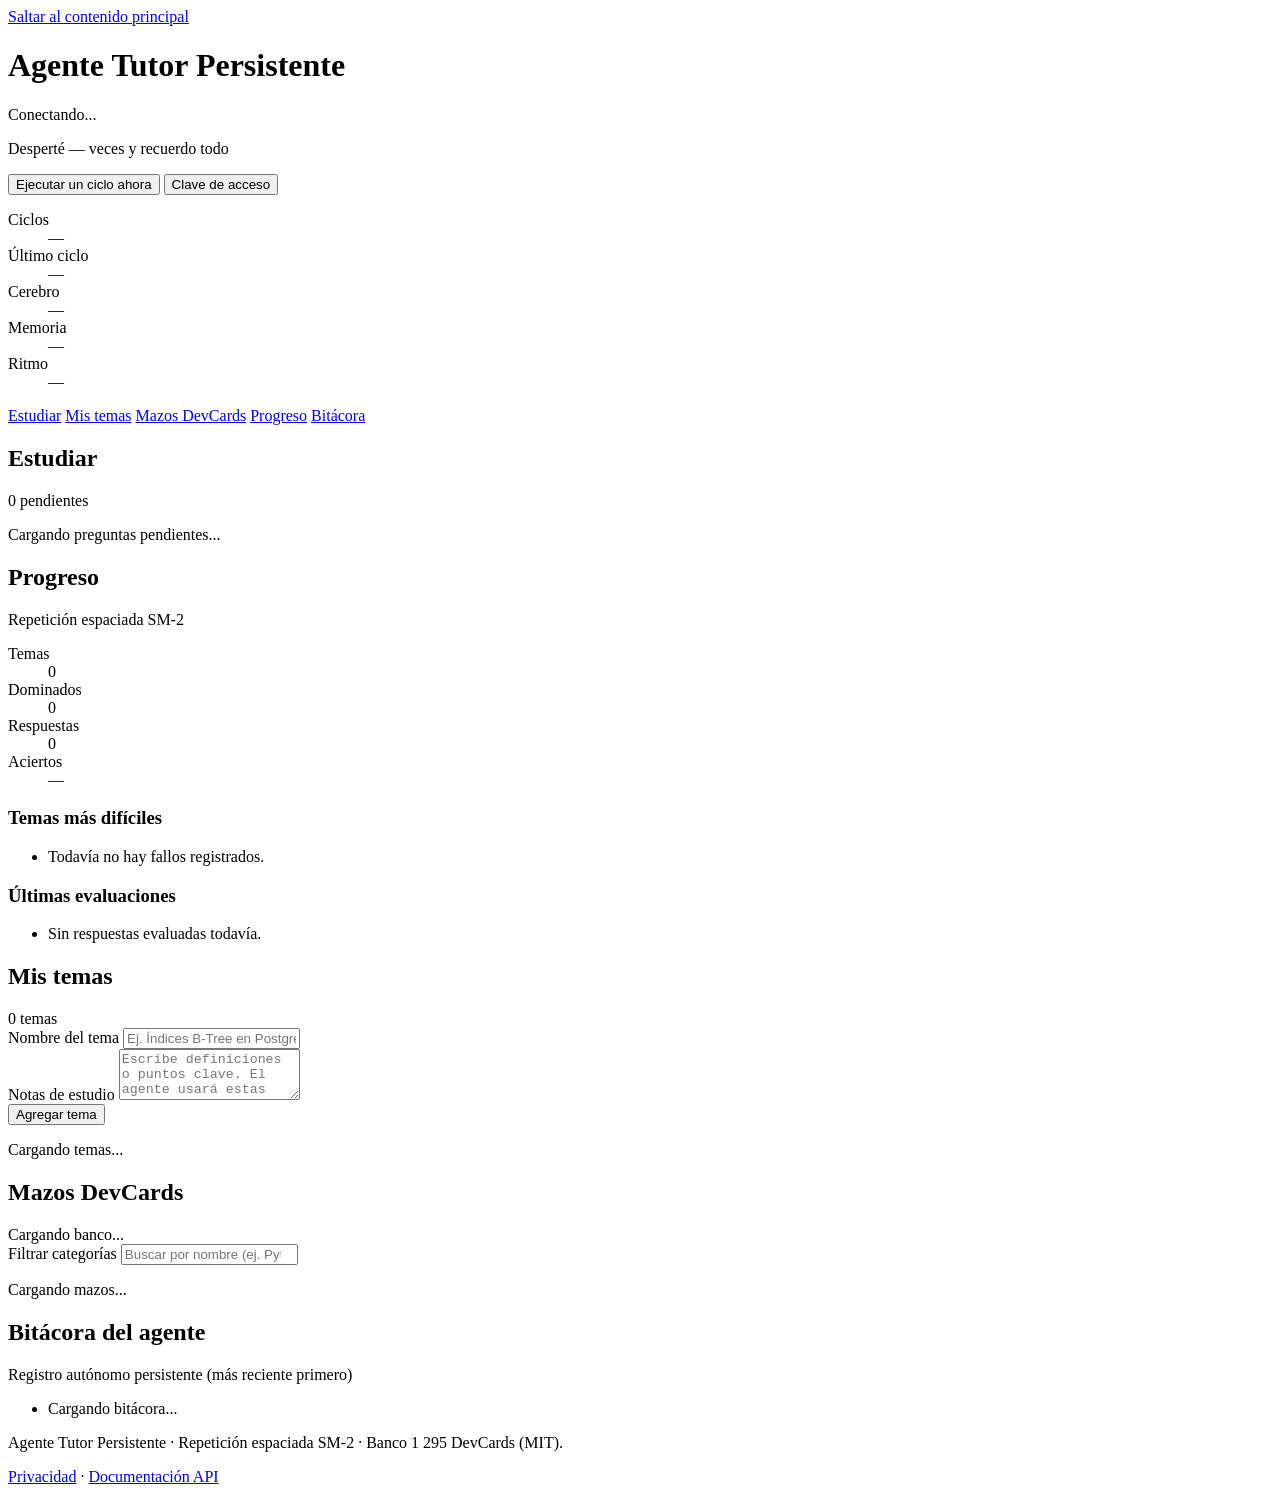
==== app/static/index.html @ c045046a "feat: agente tutor persistente con memoria en PostgreSQL, SM-2, DevCards y MCP - Ciclo autonomo perc" ====
<!doctype html>
<html lang="es">
<head>
  <meta charset="utf-8">
  <meta name="viewport" content="width=device-width, initial-scale=1">
  <title>Agente Tutor Persistente</title>
  <link rel="stylesheet" href="/static/estilos.css">
  <script src="/static/app.js" defer></script>
</head>
<body>
  <a class="skip-link" href="#principal">Saltar al contenido principal</a>

  <header class="cabecera">
    <div class="contenedor cabecera-interior">
      <div class="cabecera-superior">
        <div class="identidad">
          <div class="fila-titulo">
            <h1>Agente Tutor Persistente</h1>
            <span id="estado-vida" class="pildora pildora-neutra">Conectando...</span>
          </div>
          <p id="frase-despertar" class="frase-despertar">Desperté — veces y recuerdo todo</p>
        </div>

        <div class="cabecera-acciones">
          <button type="button" id="btn-ciclo" class="btn btn-primario">Ejecutar un ciclo ahora</button>
          <button type="button" id="btn-token" class="btn btn-secundario">Clave de acceso</button>
        </div>
      </div>

      <dl class="metricas-agente" aria-label="Estado técnico del agente">
        <div class="metrica-item">
          <dt>Ciclos</dt>
          <dd id="stat-ciclos">—</dd>
        </div>
        <div class="metrica-item">
          <dt>Último ciclo</dt>
          <dd id="stat-ultimo-ciclo">—</dd>
        </div>
        <div class="metrica-item">
          <dt>Cerebro</dt>
          <dd id="stat-cerebro">—</dd>
        </div>
        <div class="metrica-item">
          <dt>Memoria</dt>
          <dd id="stat-bd">—</dd>
        </div>
        <div class="metrica-item">
          <dt>Ritmo</dt>
          <dd id="stat-ritmo">—</dd>
        </div>
      </dl>

      <nav class="nav-secciones" aria-label="Secciones de la página">
        <a href="#seccion-estudiar">Estudiar</a>
        <a href="#seccion-temas">Mis temas</a>
        <a href="#seccion-mazos">Mazos DevCards</a>
        <a href="#seccion-progreso">Progreso</a>
        <a href="#seccion-bitacora">Bitácora</a>
      </nav>

      <p id="aviso-global" class="aviso-global" role="status" aria-live="polite" hidden></p>
    </div>
  </header>

  <main id="principal" class="contenedor rejilla-principal">
    <!-- 1. ESTUDIAR -->
    <section id="seccion-estudiar" class="panel panel-destacado" aria-labelledby="titulo-estudiar">
      <div class="panel-cabecera">
        <h2 id="titulo-estudiar">Estudiar</h2>
        <span id="badge-pendientes" class="pildora pildora-azul">0 pendientes</span>
      </div>

      <div id="resultado-respuesta" class="resultado-respuesta" aria-live="polite" hidden></div>

      <div id="lista-preguntas" class="lista-preguntas">
        <p class="estado-vacio">Cargando preguntas pendientes...</p>
      </div>
    </section>

    <!-- 2. PROGRESO -->
    <section id="seccion-progreso" class="panel" aria-labelledby="titulo-progreso">
      <div class="panel-cabecera">
        <h2 id="titulo-progreso">Progreso</h2>
        <span class="subtitulo-panel">Repetición espaciada SM-2</span>
      </div>

      <dl class="rejilla-progreso" aria-label="Resumen de aprendizaje">
        <div class="kpi-caja">
          <dt>Temas</dt>
          <dd id="prog-temas">0</dd>
        </div>
        <div class="kpi-caja">
          <dt>Dominados</dt>
          <dd id="prog-dominados">0</dd>
        </div>
        <div class="kpi-caja">
          <dt>Respuestas</dt>
          <dd id="prog-respuestas">0</dd>
        </div>
        <div class="kpi-caja">
          <dt>Aciertos</dt>
          <dd id="prog-porcentaje">—</dd>
        </div>
      </dl>

      <div class="subbloques-progreso">
        <div>
          <h3 class="subtitulo-lista">Temas más difíciles</h3>
          <ul id="lista-dificiles" class="lista-compacta">
            <li class="texto-suave">Todavía no hay fallos registrados.</li>
          </ul>
        </div>
        <div>
          <h3 class="subtitulo-lista">Últimas evaluaciones</h3>
          <ul id="lista-historial" class="lista-compacta">
            <li class="texto-suave">Sin respuestas evaluadas todavía.</li>
          </ul>
        </div>
      </div>
    </section>

    <!-- 3. MIS TEMAS -->
    <section id="seccion-temas" class="panel" aria-labelledby="titulo-temas">
      <div class="panel-cabecera">
        <h2 id="titulo-temas">Mis temas</h2>
        <span id="badge-temas" class="pildora pildora-neutra">0 temas</span>
      </div>

      <form id="form-tema" class="formulario-tema">
        <div class="campo">
          <label for="tema-nombre">Nombre del tema</label>
          <input id="tema-nombre" name="nombre" type="text" minlength="2" maxlength="200" required
                 placeholder="Ej. Índices B-Tree en PostgreSQL">
        </div>
        <div class="campo">
          <label for="tema-notas">Notas de estudio</label>
          <textarea id="tema-notas" name="notas" rows="3" maxlength="8000"
                    placeholder="Escribe definiciones o puntos clave. El agente usará estas notas para preguntarte."></textarea>
        </div>
        <div class="fila-acciones-form">
          <button type="submit" id="btn-agregar-tema" class="btn btn-primario">Agregar tema</button>
          <p id="estado-form-tema" class="estado-inline" role="status" aria-live="polite"></p>
        </div>
      </form>

      <div id="lista-temas" class="lista-temas">
        <p class="estado-vacio">Cargando temas...</p>
      </div>
    </section>

    <!-- 4. MAZOS DEVCARDS -->
    <section id="seccion-mazos" class="panel" aria-labelledby="titulo-mazos">
      <div class="panel-cabecera">
        <h2 id="titulo-mazos">Mazos DevCards</h2>
        <span id="resumen-mazos" class="subtitulo-panel">Cargando banco...</span>
      </div>

      <div class="campo campo-busqueda">
        <label for="filtro-mazos">Filtrar categorías</label>
        <input id="filtro-mazos" type="search" placeholder="Buscar por nombre (ej. Python, SQL, Docker)...">
      </div>

      <div id="lista-mazos" class="lista-mazos">
        <p class="estado-vacio">Cargando mazos...</p>
      </div>
    </section>

    <!-- 5. BITÁCORA DEL AGENTE -->
    <section id="seccion-bitacora" class="panel panel-ancho" aria-labelledby="titulo-bitacora">
      <div class="panel-cabecera">
        <h2 id="titulo-bitacora">Bitácora del agente</h2>
        <span class="subtitulo-panel">Registro autónomo persistente (más reciente primero)</span>
      </div>

      <ul id="lista-bitacora" class="lista-bitacora">
        <li class="estado-vacio">Cargando bitácora...</li>
      </ul>
    </section>
  </main>

  <footer class="pie">
    <div class="contenedor pie-interior">
      <p>
        Agente Tutor Persistente · Repetición espaciada SM-2 · Banco
        <span id="pie-devcards">1 295</span> DevCards (MIT).
      </p>
      <p class="pie-enlaces">
        <a href="/privacidad">Privacidad</a>
        <span aria-hidden="true">·</span>
        <a href="/docs" target="_blank" rel="noopener noreferrer">Documentación API</a>
      </p>
    </div>
  </footer>

  <dialog id="dialogo-token" class="dialogo-token" aria-labelledby="titulo-token">
    <form id="form-token" class="dialogo-cuerpo" method="dialog">
      <h2 id="titulo-token">Clave de acceso</h2>
      <p id="desc-token" class="texto-suave">
        Si el servidor tiene configurada la variable TUTOR_TOKEN, introduce la clave para agregar temas, responder o activar mazos.
      </p>
      <div class="campo">
        <label for="input-token">Clave (X-Tutor-Token)</label>
        <input id="input-token" type="password" autocomplete="current-password" placeholder="Pega aquí tu clave">
      </div>
      <p id="error-token" class="mensaje-error" role="alert" hidden></p>
      <div class="dialogo-botones">
        <button type="submit" id="btn-guardar-token" class="btn btn-primario">Verificar y guardar</button>
        <button type="button" id="btn-limpiar-token" class="btn btn-secundario">Borrar clave guardada</button>
        <button type="button" id="btn-cerrar-token" class="btn btn-terciario">Cancelar</button>
      </div>
    </form>
  </dialog>
</body>
</html>
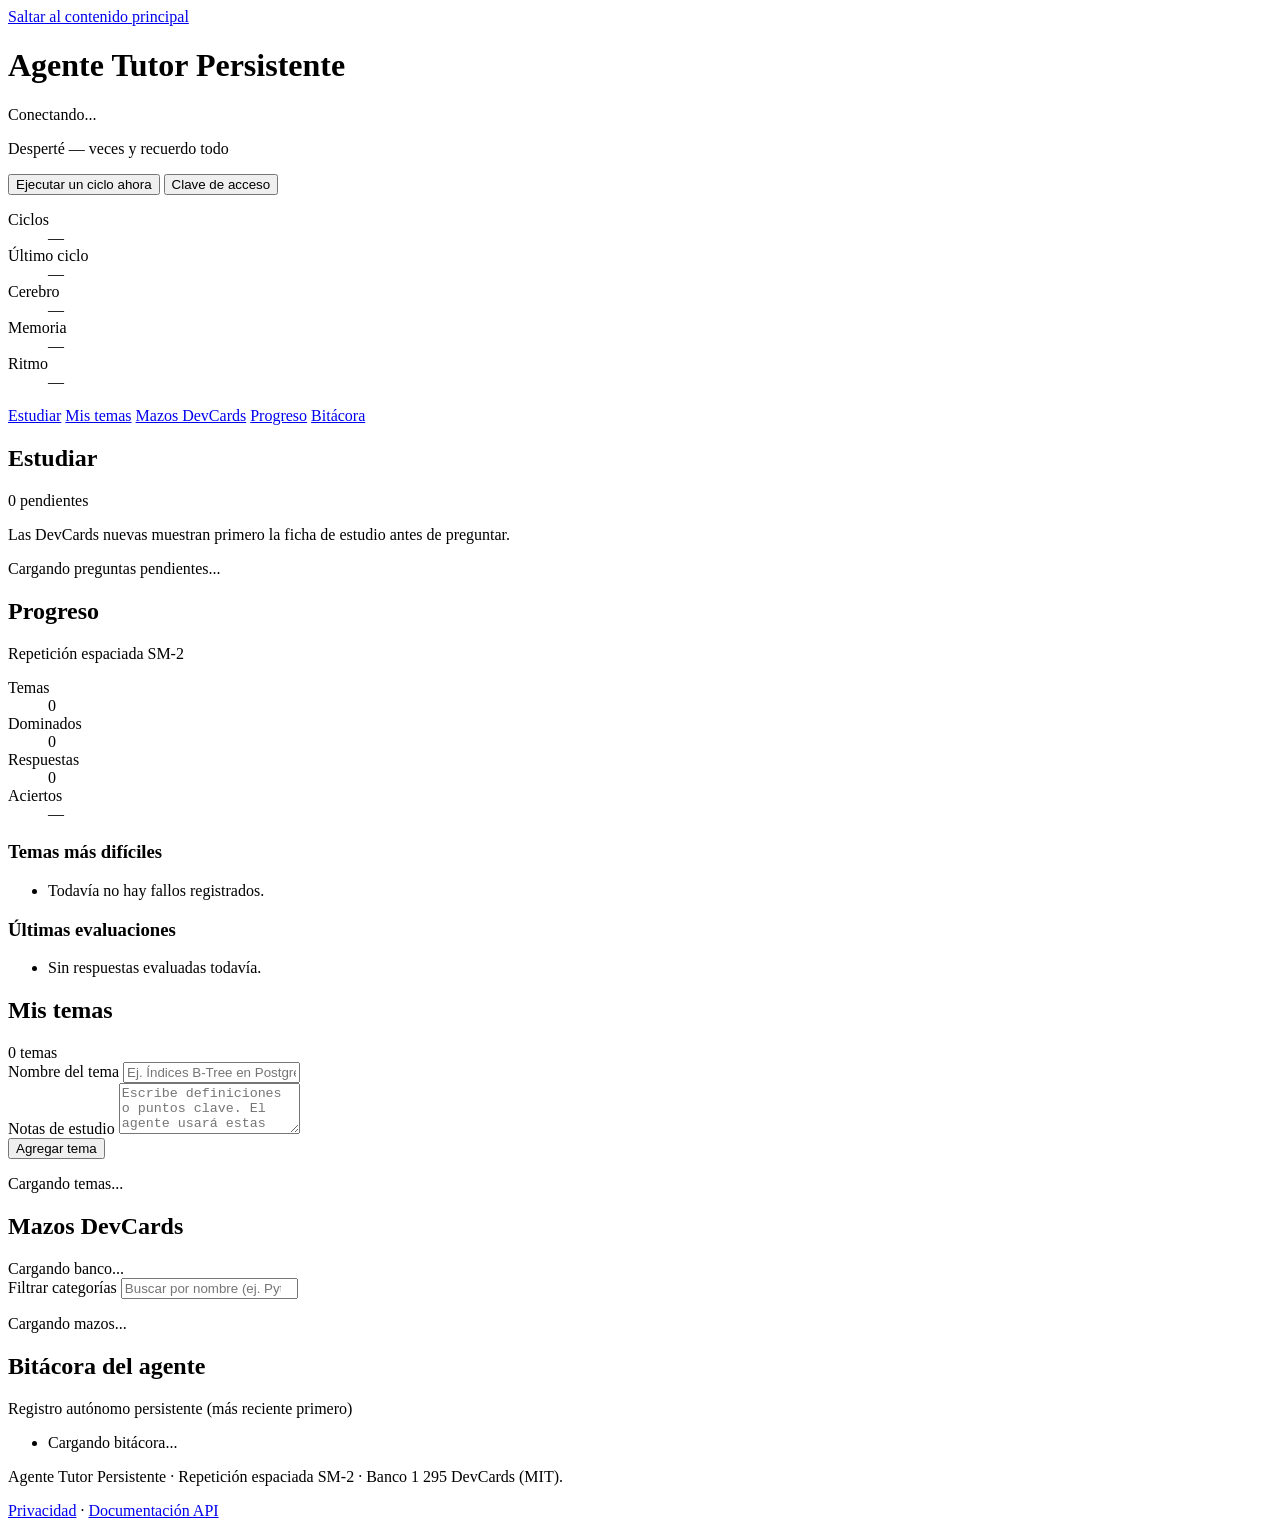
==== commit cefe762d: "feat: modo leer antes de responder para DevCards nuevas - La pregunta de una DevCard nueva exige lee" ====
--- a/app/static/index.html
+++ b/app/static/index.html
@@ -69,6 +69,7 @@
         <h2 id="titulo-estudiar">Estudiar</h2>
         <span id="badge-pendientes" class="pildora pildora-azul">0 pendientes</span>
       </div>
+      <p class="subtitulo-estudiar">Las DevCards nuevas muestran primero la ficha de estudio antes de preguntar.</p>
 
       <div id="resultado-respuesta" class="resultado-respuesta" aria-live="polite" hidden></div>
 
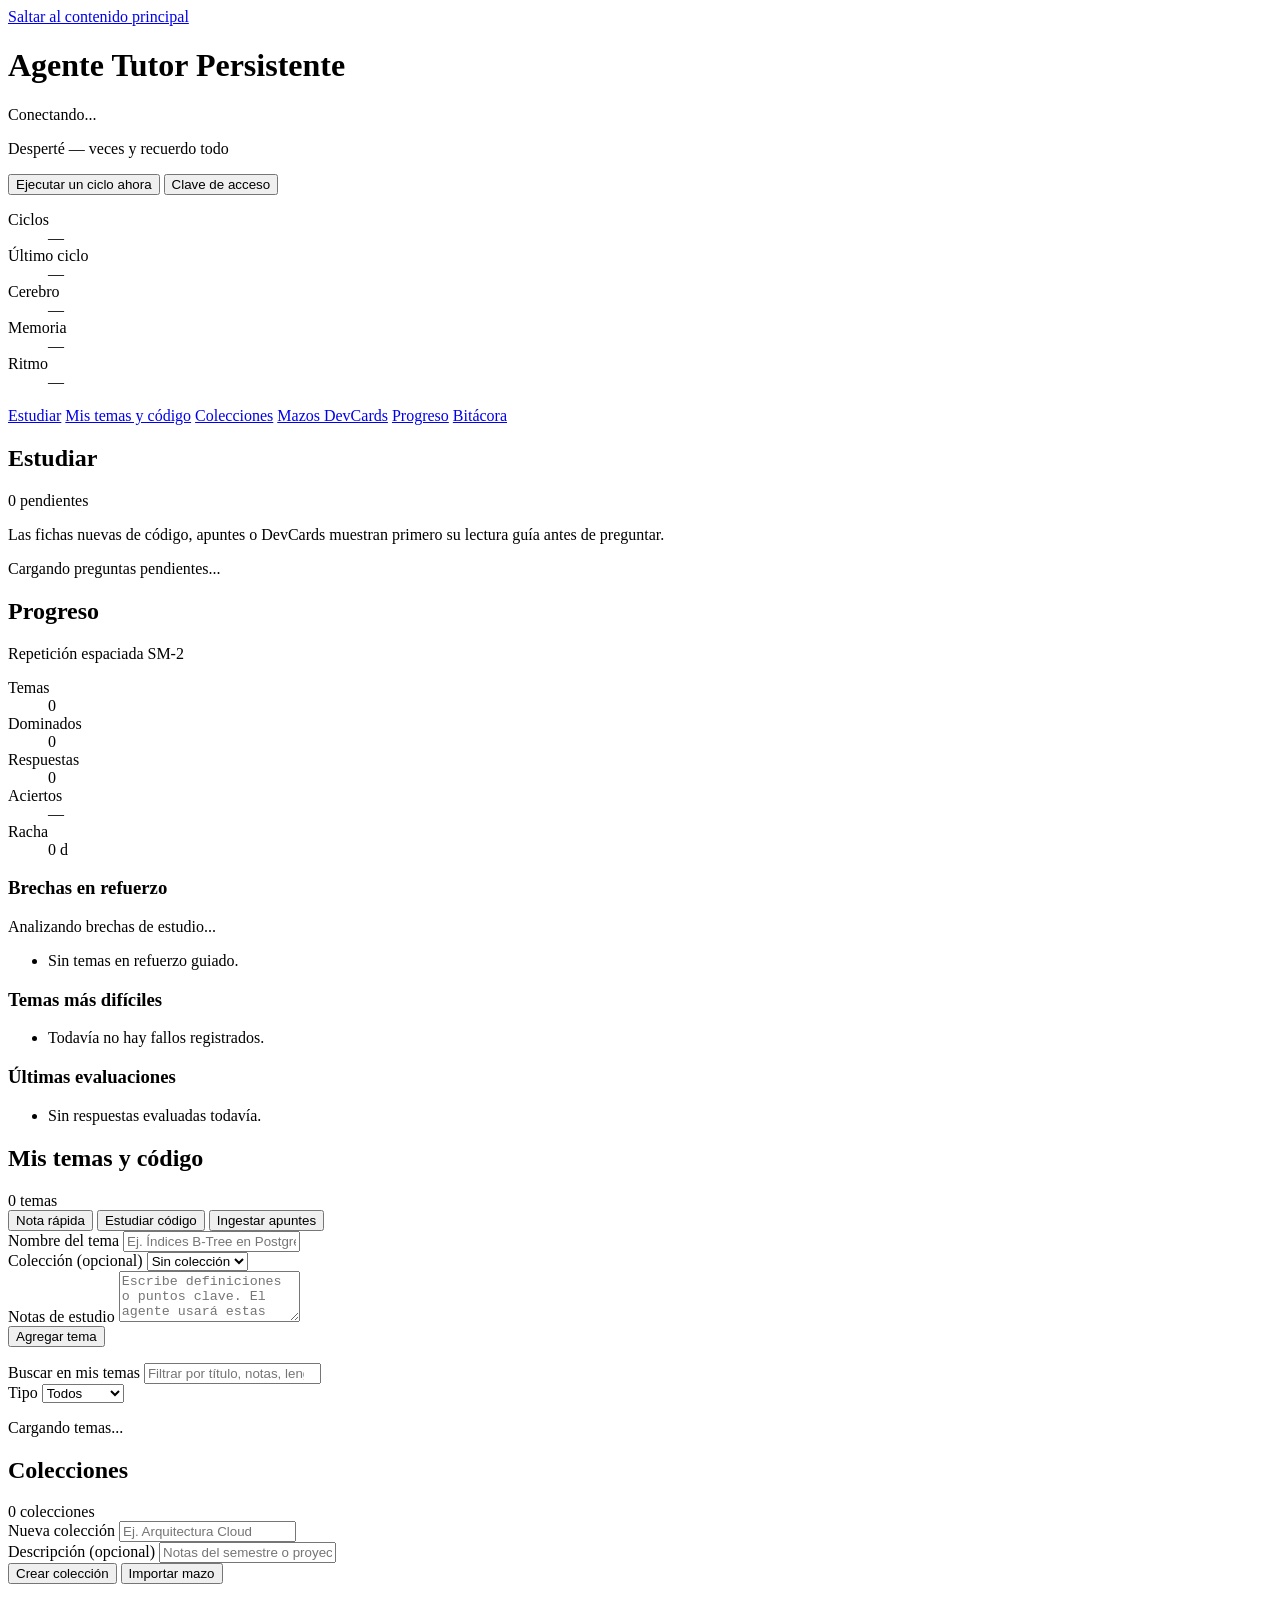
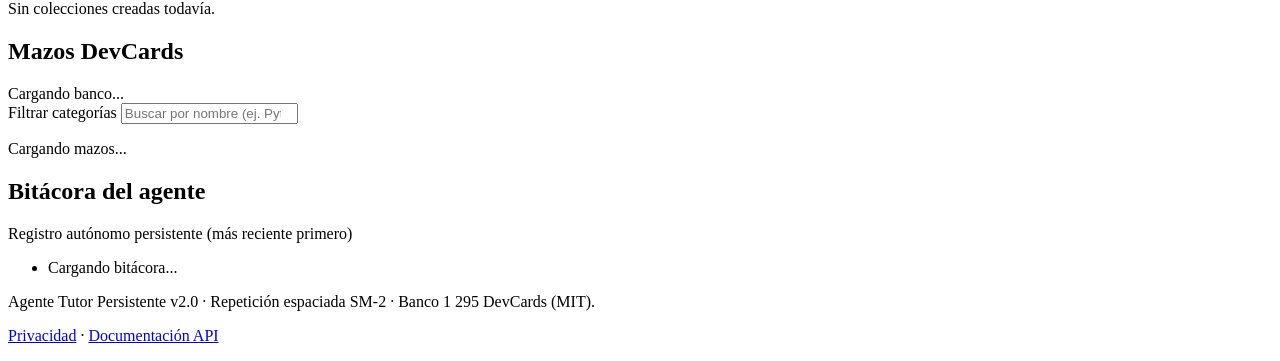
==== commit 5e595ec2: "feat(v2.0): colecciones, ingesta de codigo/markdown, MCP completo (19 tools, 6 resources, 5 prompts)" ====
--- a/app/static/index.html
+++ b/app/static/index.html
@@ -52,7 +52,8 @@
 
       <nav class="nav-secciones" aria-label="Secciones de la página">
         <a href="#seccion-estudiar">Estudiar</a>
-        <a href="#seccion-temas">Mis temas</a>
+        <a href="#seccion-temas">Mis temas y código</a>
+        <a href="#seccion-colecciones">Colecciones</a>
         <a href="#seccion-mazos">Mazos DevCards</a>
         <a href="#seccion-progreso">Progreso</a>
         <a href="#seccion-bitacora">Bitácora</a>
@@ -69,7 +70,7 @@
         <h2 id="titulo-estudiar">Estudiar</h2>
         <span id="badge-pendientes" class="pildora pildora-azul">0 pendientes</span>
       </div>
-      <p class="subtitulo-estudiar">Las DevCards nuevas muestran primero la ficha de estudio antes de preguntar.</p>
+      <p class="subtitulo-estudiar">Las fichas nuevas de código, apuntes o DevCards muestran primero su lectura guía antes de preguntar.</p>
 
       <div id="resultado-respuesta" class="resultado-respuesta" aria-live="polite" hidden></div>
 
@@ -78,14 +79,14 @@
       </div>
     </section>
 
-    <!-- 2. PROGRESO -->
+    <!-- 2. PROGRESO Y BRECHAS -->
     <section id="seccion-progreso" class="panel" aria-labelledby="titulo-progreso">
       <div class="panel-cabecera">
         <h2 id="titulo-progreso">Progreso</h2>
         <span class="subtitulo-panel">Repetición espaciada SM-2</span>
       </div>
 
-      <dl class="rejilla-progreso" aria-label="Resumen de aprendizaje">
+      <dl class="rejilla-progreso rejilla-progreso-5" aria-label="Resumen de aprendizaje">
         <div class="kpi-caja">
           <dt>Temas</dt>
           <dd id="prog-temas">0</dd>
@@ -102,9 +103,20 @@
           <dt>Aciertos</dt>
           <dd id="prog-porcentaje">—</dd>
         </div>
+        <div class="kpi-caja">
+          <dt>Racha</dt>
+          <dd id="prog-racha">0 d</dd>
+        </div>
       </dl>
 
       <div class="subbloques-progreso">
+        <div>
+          <h3 class="subtitulo-lista">Brechas en refuerzo</h3>
+          <p id="brechas-recomendacion" class="texto-suave">Analizando brechas de estudio...</p>
+          <ul id="lista-brechas" class="lista-compacta">
+            <li class="texto-suave">Sin temas en refuerzo guiado.</li>
+          </ul>
+        </div>
         <div>
           <h3 class="subtitulo-lista">Temas más difíciles</h3>
           <ul id="lista-dificiles" class="lista-compacta">
@@ -120,36 +132,184 @@
       </div>
     </section>
 
-    <!-- 3. MIS TEMAS -->
+    <!-- 3. MIS TEMAS, CÓDIGO Y MATERIAL -->
     <section id="seccion-temas" class="panel" aria-labelledby="titulo-temas">
       <div class="panel-cabecera">
-        <h2 id="titulo-temas">Mis temas</h2>
+        <h2 id="titulo-temas">Mis temas y código</h2>
         <span id="badge-temas" class="pildora pildora-neutra">0 temas</span>
       </div>
 
-      <form id="form-tema" class="formulario-tema">
+      <div class="tabs-carga" role="tablist" aria-label="Modo de carga de estudio">
+        <button type="button" id="tab-nota" class="tab-btn" role="tab" aria-selected="true" aria-controls="panel-nota">Nota rápida</button>
+        <button type="button" id="tab-codigo" class="tab-btn" role="tab" aria-selected="false" aria-controls="panel-codigo">Estudiar código</button>
+        <button type="button" id="tab-material" class="tab-btn" role="tab" aria-selected="false" aria-controls="panel-material">Ingestar apuntes</button>
+      </div>
+
+      <div id="panel-nota" role="tabpanel" aria-labelledby="tab-nota">
+        <form id="form-tema" class="formulario-tema">
+          <div class="campo">
+            <label for="tema-nombre">Nombre del tema</label>
+            <input id="tema-nombre" name="nombre" type="text" minlength="2" maxlength="200" required
+                   placeholder="Ej. Índices B-Tree en PostgreSQL">
+          </div>
+          <div class="campo">
+            <label for="tema-coleccion">Colección (opcional)</label>
+            <select id="tema-coleccion" name="coleccion_id">
+              <option value="">Sin colección</option>
+            </select>
+          </div>
+          <div class="campo">
+            <label for="tema-notas">Notas de estudio</label>
+            <textarea id="tema-notas" name="notas" rows="3" maxlength="8000"
+                      placeholder="Escribe definiciones o puntos clave. El agente usará estas notas para preguntarte."></textarea>
+          </div>
+          <div class="fila-acciones-form">
+            <button type="submit" id="btn-agregar-tema" class="btn btn-primario">Agregar tema</button>
+            <p id="estado-form-tema" class="estado-inline" role="status" aria-live="polite"></p>
+          </div>
+        </form>
+      </div>
+
+      <div id="panel-codigo" role="tabpanel" aria-labelledby="tab-codigo" hidden>
+        <form id="form-codigo" class="formulario-tema">
+          <div class="fila-doble">
+            <div class="campo">
+              <label for="codigo-titulo">Título (opcional)</label>
+              <input id="codigo-titulo" type="text" maxlength="200" placeholder="Ej. Validador JWT en FastAPI">
+            </div>
+            <div class="campo">
+              <label for="codigo-lenguaje">Lenguaje (opcional)</label>
+              <select id="codigo-lenguaje">
+                <option value="">Detectar automáticamente</option>
+                <option value="python">Python</option>
+                <option value="javascript">JavaScript</option>
+                <option value="typescript">TypeScript</option>
+                <option value="sql">SQL</option>
+                <option value="java">Java</option>
+                <option value="go">Go</option>
+                <option value="bash">Bash</option>
+              </select>
+            </div>
+          </div>
+          <div class="campo">
+            <label for="codigo-coleccion">Colección destino</label>
+            <input id="codigo-coleccion" type="text" maxlength="120" value="Código estudiado" placeholder="Código estudiado">
+          </div>
+          <div class="campo">
+            <label for="codigo-texto">Fragmento de código (10 a 12 000 caracteres)</label>
+            <textarea id="codigo-texto" class="codigo-input" rows="5" minlength="10" maxlength="12000" required
+                      placeholder="Pega aquí una función, consulta SQL o algoritmo que quieras dominar..."></textarea>
+          </div>
+          <div class="fila-acciones-form">
+            <button type="submit" id="btn-estudiar-codigo" class="btn btn-primario">Descomponer código en fichas</button>
+            <p id="estado-form-codigo" class="estado-inline" role="status" aria-live="polite"></p>
+          </div>
+        </form>
+      </div>
+
+      <div id="panel-material" role="tabpanel" aria-labelledby="tab-material" hidden>
+        <form id="form-material" class="formulario-tema">
+          <div class="fila-doble">
+            <div class="campo">
+              <label for="material-titulo">Título del documento (opcional)</label>
+              <input id="material-titulo" type="text" maxlength="200" placeholder="Ej. Resumen Redes TCP/IP">
+            </div>
+            <div class="campo">
+              <label for="material-coleccion">Colección destino</label>
+              <input id="material-coleccion" type="text" maxlength="120" value="Material de estudio" placeholder="Material de estudio">
+            </div>
+          </div>
+          <div class="campo">
+            <label for="material-texto">Apuntes o Markdown (20 a 25 000 caracteres)</label>
+            <textarea id="material-texto" rows="5" minlength="20" maxlength="25000" required
+                      placeholder="Pega apuntes de clase, encabezados ## en Markdown o listas de conceptos..."></textarea>
+          </div>
+          <div class="fila-acciones-form">
+            <button type="submit" id="btn-ingestar-material" class="btn btn-primario">Generar fichas de estudio</button>
+            <p id="estado-form-material" class="estado-inline" role="status" aria-live="polite"></p>
+          </div>
+        </form>
+      </div>
+
+      <div class="barra-filtros-temas">
         <div class="campo">
-          <label for="tema-nombre">Nombre del tema</label>
-          <input id="tema-nombre" name="nombre" type="text" minlength="2" maxlength="200" required
-                 placeholder="Ej. Índices B-Tree en PostgreSQL">
+          <label for="filtro-temas">Buscar en mis temas</label>
+          <input id="filtro-temas" type="search" placeholder="Filtrar por título, notas, lenguaje o etiqueta...">
         </div>
         <div class="campo">
-          <label for="tema-notas">Notas de estudio</label>
-          <textarea id="tema-notas" name="notas" rows="3" maxlength="8000"
-                    placeholder="Escribe definiciones o puntos clave. El agente usará estas notas para preguntarte."></textarea>
-        </div>
-        <div class="fila-acciones-form">
-          <button type="submit" id="btn-agregar-tema" class="btn btn-primario">Agregar tema</button>
-          <p id="estado-form-tema" class="estado-inline" role="status" aria-live="polite"></p>
-        </div>
-      </form>
+          <label for="filtro-temas-tipo">Tipo</label>
+          <select id="filtro-temas-tipo">
+            <option value="">Todos</option>
+            <option value="codigo">Código</option>
+            <option value="material">Apuntes</option>
+            <option value="nota">Notas</option>
+            <option value="devcard">DevCards</option>
+          </select>
+        </div>
+      </div>
 
       <div id="lista-temas" class="lista-temas">
         <p class="estado-vacio">Cargando temas...</p>
       </div>
     </section>
 
-    <!-- 4. MAZOS DEVCARDS -->
+    <!-- 4. COLECCIONES PERSONALIZADAS E IMPORTACIÓN -->
+    <section id="seccion-colecciones" class="panel" aria-labelledby="titulo-colecciones">
+      <div class="panel-cabecera">
+        <h2 id="titulo-colecciones">Colecciones</h2>
+        <span id="badge-colecciones" class="pildora pildora-neutra">0 colecciones</span>
+      </div>
+
+      <form id="form-coleccion" class="formulario-tema">
+        <div class="fila-doble">
+          <div class="campo">
+            <label for="coleccion-nombre">Nueva colección</label>
+            <input id="coleccion-nombre" type="text" minlength="2" maxlength="120" required placeholder="Ej. Arquitectura Cloud">
+          </div>
+          <div class="campo">
+            <label for="coleccion-desc">Descripción (opcional)</label>
+            <input id="coleccion-desc" type="text" maxlength="500" placeholder="Notas del semestre o proyecto">
+          </div>
+        </div>
+        <div class="fila-acciones-form">
+          <button type="submit" id="btn-crear-coleccion" class="btn btn-primario">Crear colección</button>
+          <button type="button" id="btn-toggle-importar" class="btn btn-secundario" aria-expanded="false" aria-controls="panel-importar">Importar mazo</button>
+          <p id="estado-form-coleccion" class="estado-inline" role="status" aria-live="polite"></p>
+        </div>
+      </form>
+
+      <div id="panel-importar" class="panel-importar" hidden>
+        <form id="form-importar" class="formulario-tema">
+          <div class="fila-doble">
+            <div class="campo">
+              <label for="importar-formato">Formato</label>
+              <select id="importar-formato">
+                <option value="md">Markdown (.md)</option>
+                <option value="json">JSON (.json)</option>
+              </select>
+            </div>
+            <div class="campo">
+              <label for="importar-nombre">Nombre destino (opcional)</label>
+              <input id="importar-nombre" type="text" maxlength="120" placeholder="Usa el del archivo si se omite">
+            </div>
+          </div>
+          <div class="campo">
+            <label for="importar-datos">Contenido del mazo</label>
+            <textarea id="importar-datos" class="codigo-input" rows="4" required placeholder="Pega aquí el JSON o Markdown exportado..."></textarea>
+          </div>
+          <div class="fila-acciones-form">
+            <button type="submit" id="btn-ejecutar-importar" class="btn btn-primario">Importar ahora</button>
+            <p id="estado-form-importar" class="estado-inline" role="status" aria-live="polite"></p>
+          </div>
+        </form>
+      </div>
+
+      <div id="lista-colecciones" class="lista-mazos">
+        <p class="estado-vacio">Sin colecciones creadas todavía.</p>
+      </div>
+    </section>
+
+    <!-- 5. MAZOS DEVCARDS -->
     <section id="seccion-mazos" class="panel" aria-labelledby="titulo-mazos">
       <div class="panel-cabecera">
         <h2 id="titulo-mazos">Mazos DevCards</h2>
@@ -166,7 +326,7 @@
       </div>
     </section>
 
-    <!-- 5. BITÁCORA DEL AGENTE -->
+    <!-- 6. BITÁCORA DEL AGENTE -->
     <section id="seccion-bitacora" class="panel panel-ancho" aria-labelledby="titulo-bitacora">
       <div class="panel-cabecera">
         <h2 id="titulo-bitacora">Bitácora del agente</h2>
@@ -182,7 +342,7 @@
   <footer class="pie">
     <div class="contenedor pie-interior">
       <p>
-        Agente Tutor Persistente · Repetición espaciada SM-2 · Banco
+        Agente Tutor Persistente v2.0 · Repetición espaciada SM-2 · Banco
         <span id="pie-devcards">1 295</span> DevCards (MIT).
       </p>
       <p class="pie-enlaces">
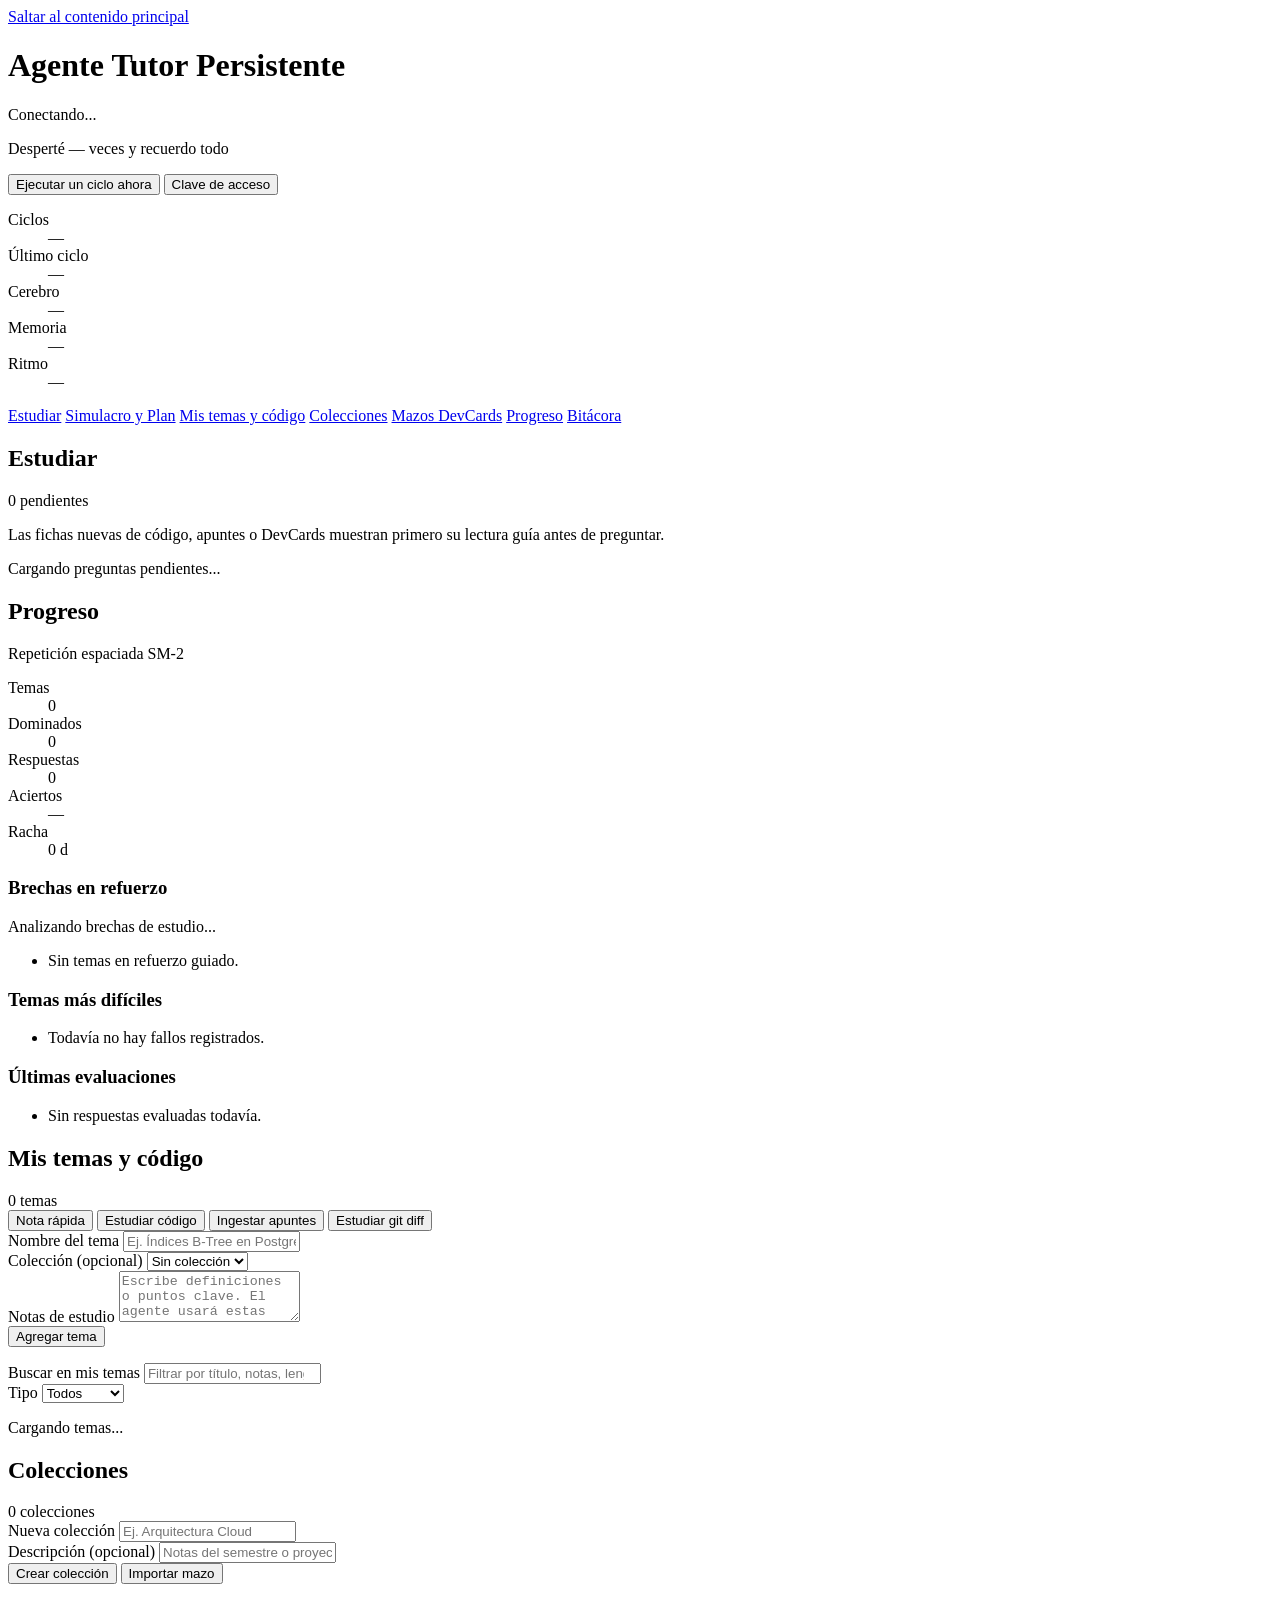
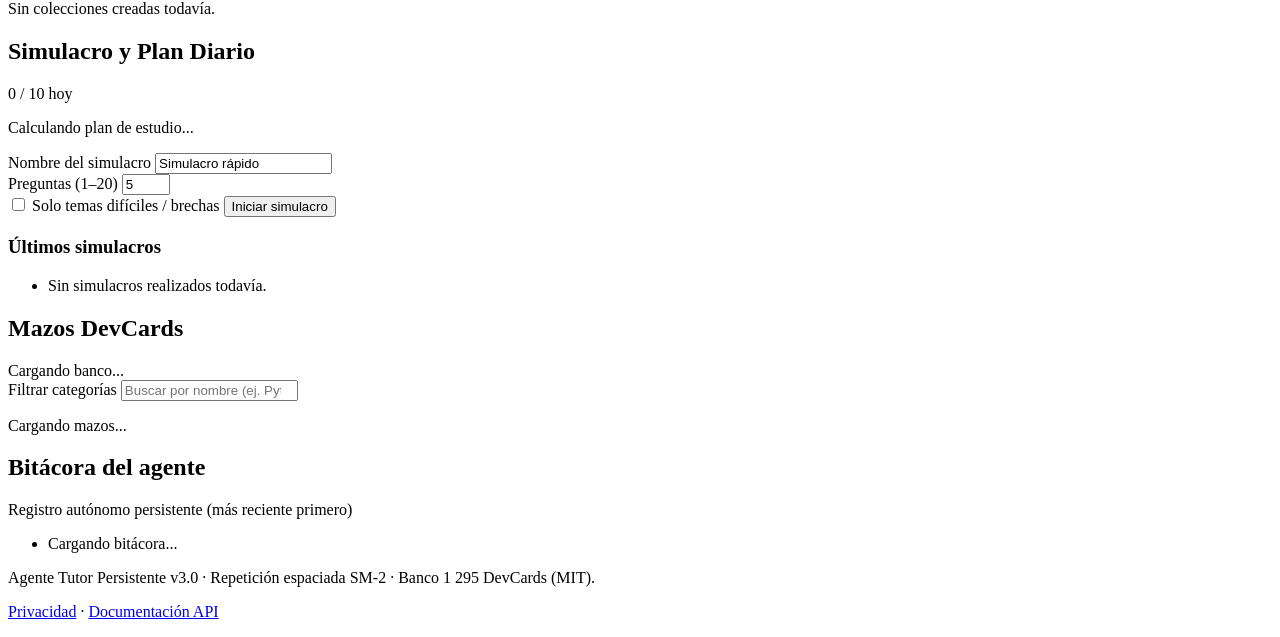
==== commit 15ee25ff: "feat(v3.0): estudiar git diff, pistas socraticas, modo simulacro, grafo de prerrequisitos, plan diar" ====
--- a/app/static/index.html
+++ b/app/static/index.html
@@ -52,6 +52,7 @@
 
       <nav class="nav-secciones" aria-label="Secciones de la página">
         <a href="#seccion-estudiar">Estudiar</a>
+        <a href="#seccion-simulacro">Simulacro y Plan</a>
         <a href="#seccion-temas">Mis temas y código</a>
         <a href="#seccion-colecciones">Colecciones</a>
         <a href="#seccion-mazos">Mazos DevCards</a>
@@ -143,6 +144,7 @@
         <button type="button" id="tab-nota" class="tab-btn" role="tab" aria-selected="true" aria-controls="panel-nota">Nota rápida</button>
         <button type="button" id="tab-codigo" class="tab-btn" role="tab" aria-selected="false" aria-controls="panel-codigo">Estudiar código</button>
         <button type="button" id="tab-material" class="tab-btn" role="tab" aria-selected="false" aria-controls="panel-material">Ingestar apuntes</button>
+        <button type="button" id="tab-diff" class="tab-btn" role="tab" aria-selected="false" aria-controls="panel-diff">Estudiar git diff</button>
       </div>
 
       <div id="panel-nota" role="tabpanel" aria-labelledby="tab-nota">
@@ -231,6 +233,30 @@
         </form>
       </div>
 
+      <div id="panel-diff" role="tabpanel" aria-labelledby="tab-diff" hidden>
+        <form id="form-diff" class="formulario-tema">
+          <div class="fila-doble">
+            <div class="campo">
+              <label for="diff-titulo">Título del cambio o PR (opcional)</label>
+              <input id="diff-titulo" type="text" maxlength="200" placeholder="Ej. Fix autenticación JWT">
+            </div>
+            <div class="campo">
+              <label for="diff-coleccion">Colección destino</label>
+              <input id="diff-coleccion" type="text" maxlength="120" value="Cambios Git (Diff)" placeholder="Cambios Git (Diff)">
+            </div>
+          </div>
+          <div class="campo">
+            <label for="diff-texto">Salida de git diff (15 a 30 000 caracteres)</label>
+            <textarea id="diff-texto" class="codigo-input" rows="5" minlength="15" maxlength="30000" required
+                      placeholder="Pega aquí la salida de `git diff` para estudiar los cambios reales..."></textarea>
+          </div>
+          <div class="fila-acciones-form">
+            <button type="submit" id="btn-estudiar-diff" class="btn btn-primario">Extraer fichas del diff</button>
+            <p id="estado-form-diff" class="estado-inline" role="status" aria-live="polite"></p>
+          </div>
+        </form>
+      </div>
+
       <div class="barra-filtros-temas">
         <div class="campo">
           <label for="filtro-temas">Buscar en mis temas</label>
@@ -309,7 +335,48 @@
       </div>
     </section>
 
-    <!-- 5. MAZOS DEVCARDS -->
+    <!-- 5. SIMULACRO Y PLAN DIARIO (v3.0) -->
+    <section id="seccion-simulacro" class="panel" aria-labelledby="titulo-simulacro">
+      <div class="panel-cabecera">
+        <h2 id="titulo-simulacro">Simulacro y Plan Diario</h2>
+        <span id="badge-meta-hoy" class="pildora pildora-azul">0 / 10 hoy</span>
+      </div>
+
+      <div class="plan-caja">
+        <p id="plan-recomendacion" class="texto-suave">Calculando plan de estudio...</p>
+        <div class="barra-meta" role="progressbar" aria-valuemin="0" aria-valuemax="100" aria-valuenow="0" id="plan-barra-wrap">
+          <div id="plan-barra" class="barra-meta-relleno"></div>
+        </div>
+        <div id="plan-pronostico" class="pronostico-grid" aria-label="Pronóstico de los próximos 7 días"></div>
+      </div>
+
+      <form id="form-simulacro" class="formulario-tema">
+        <div class="fila-doble">
+          <div class="campo">
+            <label for="sim-titulo">Nombre del simulacro</label>
+            <input id="sim-titulo" type="text" maxlength="160" value="Simulacro rápido" placeholder="Ej. Entrevista Python">
+          </div>
+          <div class="campo">
+            <label for="sim-cantidad">Preguntas (1–20)</label>
+            <input id="sim-cantidad" type="number" min="1" max="20" value="5">
+          </div>
+        </div>
+        <div class="fila-acciones-form">
+          <label class="check-inline">
+            <input id="sim-solo-brechas" type="checkbox"> Solo temas difíciles / brechas
+          </label>
+          <button type="submit" id="btn-iniciar-simulacro" class="btn btn-primario">Iniciar simulacro</button>
+          <p id="estado-form-simulacro" class="estado-inline" role="status" aria-live="polite"></p>
+        </div>
+      </form>
+
+      <h3 class="subtitulo-lista">Últimos simulacros</h3>
+      <ul id="lista-examenes" class="lista-compacta">
+        <li class="texto-suave">Sin simulacros realizados todavía.</li>
+      </ul>
+    </section>
+
+    <!-- 6. MAZOS DEVCARDS -->
     <section id="seccion-mazos" class="panel" aria-labelledby="titulo-mazos">
       <div class="panel-cabecera">
         <h2 id="titulo-mazos">Mazos DevCards</h2>
@@ -342,7 +409,7 @@
   <footer class="pie">
     <div class="contenedor pie-interior">
       <p>
-        Agente Tutor Persistente v2.0 · Repetición espaciada SM-2 · Banco
+        Agente Tutor Persistente v3.0 · Repetición espaciada SM-2 · Banco
         <span id="pie-devcards">1 295</span> DevCards (MIT).
       </p>
       <p class="pie-enlaces">
